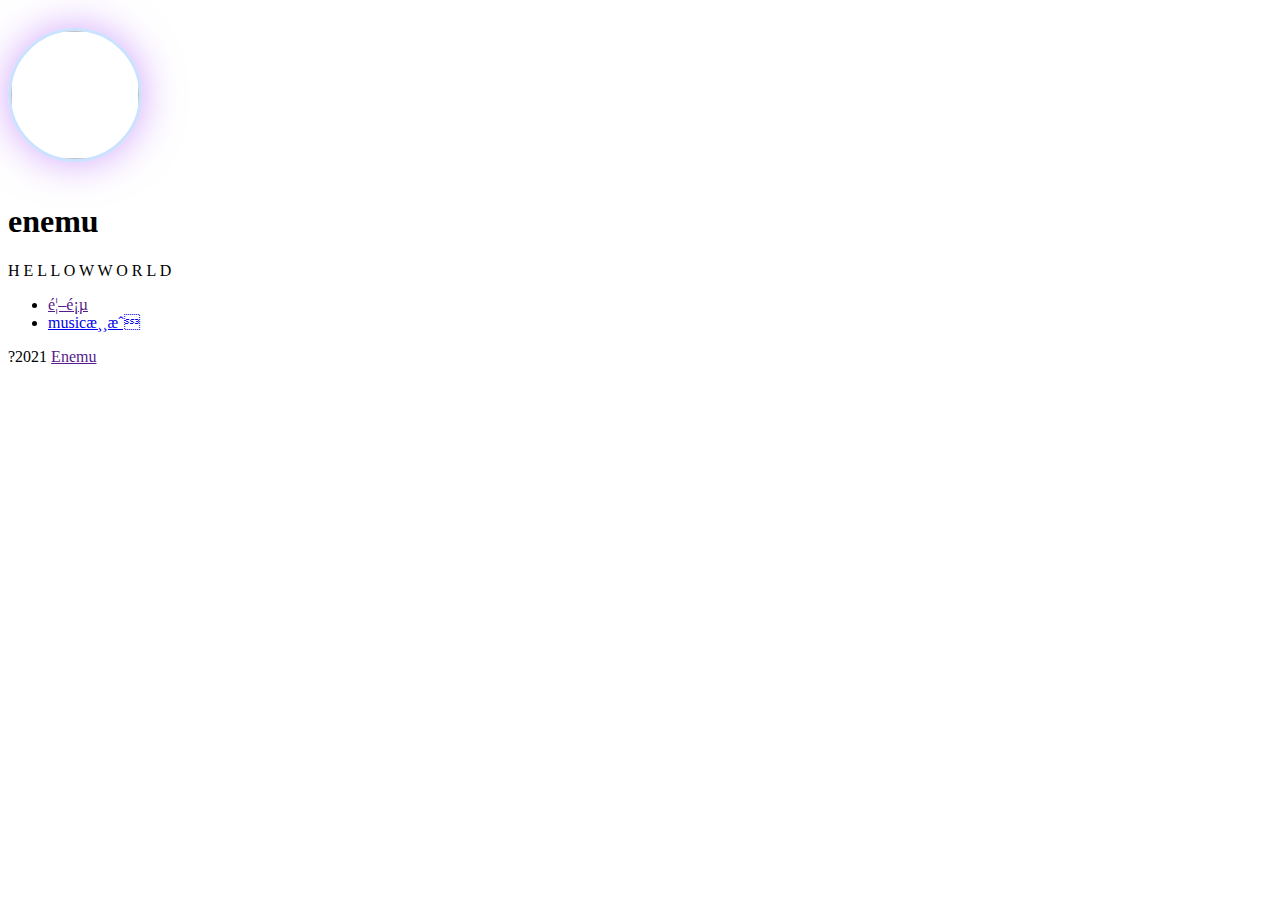
==== index.html @ c345f85d "Add files via upload" ====
<html>
	<head>
		<title>Enemu - 个人引导页</title>
                <meta name="keywords" content="Enemu"> 
                <meta name="description" content="Enemu个人主页">
                <link rel="shortcut icon" href="https://i.loli.net/2021/02/04/LUxMjvNS4GDfnXP.jpg>
		<meta charset="utf-8" />
		<meta name="viewport" content="width=device-width, initial-scale=1, user-scalable=no" />
		<link rel="stylesheet" href="css/main.css" />
		<link rel="stylesheet" href="css/icon/iconfont.css">
		<noscript><link rel="stylesheet" href="css/noscript.css" /></noscript>
<style>
img#logo {
    width: 128px;
    background-size: cover;
    border-radius: 200px;
    box-shadow: 0px 0px 40px rgba(191, 128, 249, 0.72);
    border: 3px solid #CAE1FF;
    opacity: 1;
    margin: 0 auto;
    margin-top: 20px;
	margin-bottom: 20px;
	transition: all 1.0s;  
}
#logo:hover {
    box-shadow: 0 0 10px #D1EEEE;
    -webkit-box-shadow: 0 0 19px #E6E6FA;
    transform:rotate(360deg);
    -ms-transform:rotate(360deg); 	/* IE 9 */
    -moz-transform:rotate(360deg); 	/* Firefox */
    -webkit-transform:rotate(360deg); /* Safari 和 Chrome */
    -o-transform:rotate(360deg); 	/* Opera */
    filter:progid:DXImageTransform.Microsoft.BasicImage(rotation=3);
}
  .mfb-component__button--main, .mfb-component__button--child {
   background-color: #FFFFFF;
  }
</style>
	</head>
	<body onselectstart="return false" oncontextmenu=self.event.returnValue=false> 

		<!-- Wrapper -->   
			<div id="wrapper">
                <!-- Header -->
			<header id="header">
	        	<div><img src="https://i.loli.net/2021/02/04/LUxMjvNS4GDfnXP.jpg" id="logo"></div>
						<div class="content">
							<div class="inner">
								<h1>enemu</h1>
								<p>H E L L O W  W O R L D</p>
							</div>
						</div>
						<nav>
							<ul>
		<li><a href=""><i class="fa fa-home"></i>首页</a></li>	
		<li><a href="dl/music" target="_blank"><i class="iconfont icon-customerservice"></i>music游戏</a></li>						
                                                  </ul>
						</nav>
					</header>
		         		<!-- Footer -->
					<footer id="footer">
						<p class="copyright">?2021 <a href="" target="">Enemu</a></p>
					</footer>
			</div>
		<!-- BG -->
			<div id="bg"></div>
                <!-- Scripts -->
			<script src="js/jquery.min.js" ></script>
			<script src="js/skel.min.js" ></script>
			<script src="js/util.js" ></script>
			<script src="js/main.js" ></script>
</body>
</html>
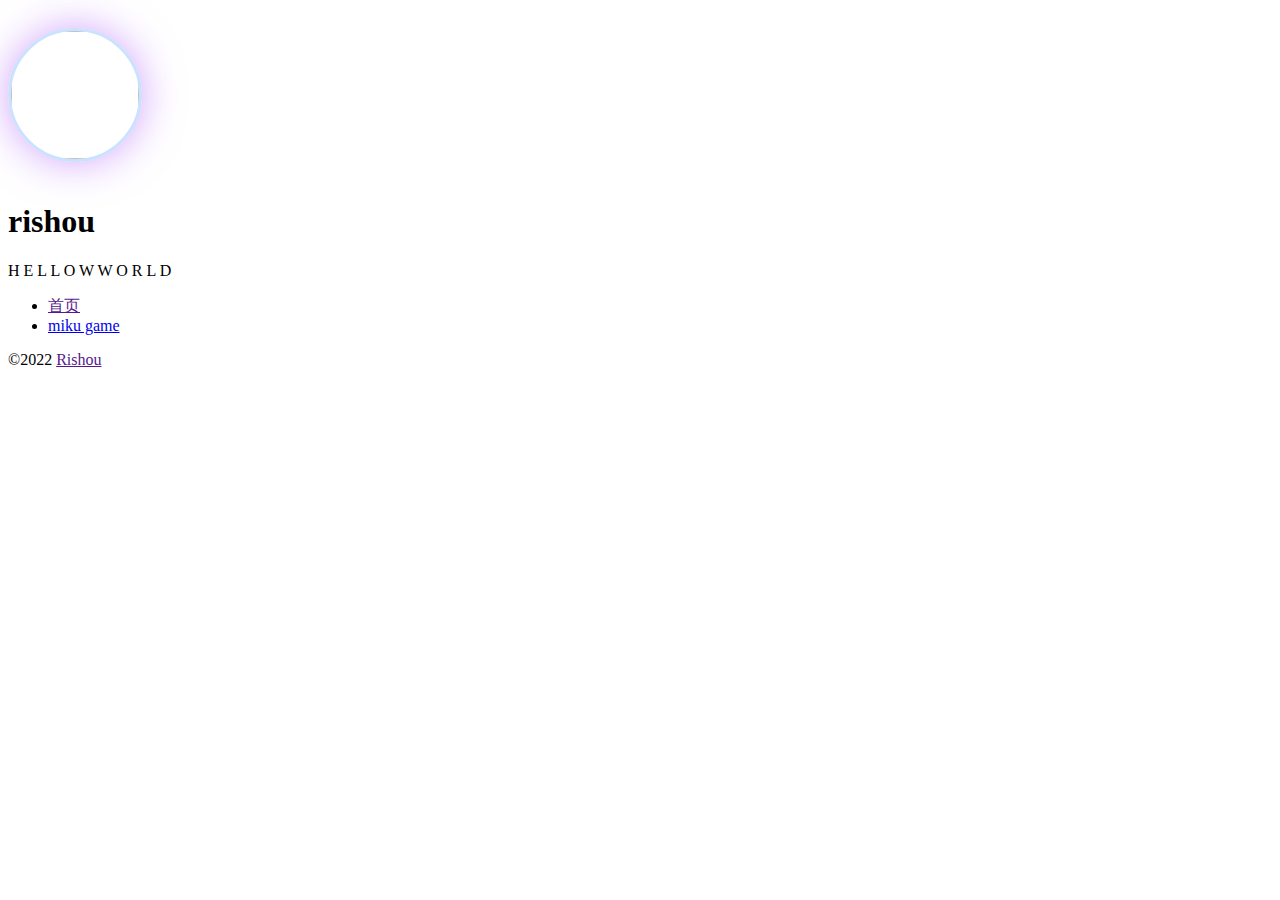
==== commit bdb238b0: "Update index.html" ====
--- a/index.html
+++ b/index.html
@@ -1,14 +1,14 @@
 <html>
 	<head>
-		<title>Enemu - 个人引导页</title>
-                <meta name="keywords" content="Enemu"> 
-                <meta name="description" content="Enemu个人主页">
-                <link rel="shortcut icon" href="https://i.loli.net/2021/02/04/LUxMjvNS4GDfnXP.jpg>
-		<meta charset="utf-8" />
+		<title>Rishou - 个人引导页</title>
+                <meta charset="utf-8" name="keywords" content="Rishou"> 
+                <meta charset="utf-8" name="description" content="Rishou个人主页">
+                <link rel="shortcut icon" href="pic/toux.png">
+		<meta charset="utf-8">
 		<meta name="viewport" content="width=device-width, initial-scale=1, user-scalable=no" />
-		<link rel="stylesheet" href="css/main.css" />
-		<link rel="stylesheet" href="css/icon/iconfont.css">
-		<noscript><link rel="stylesheet" href="css/noscript.css" /></noscript>
+		<link charset="utf-8" rel="stylesheet" href="css/main.css" />
+		<link charset="utf-8" rel="stylesheet" href="css/icon/iconfont.css">
+		<noscript><link charset="utf-8" rel="stylesheet" href="css/noscript.css" /></noscript>
 <style>
 img#logo {
     width: 128px;
@@ -43,31 +43,31 @@
 			<div id="wrapper">
                 <!-- Header -->
 			<header id="header">
-	        	<div><img src="https://i.loli.net/2021/02/04/LUxMjvNS4GDfnXP.jpg" id="logo"></div>
+	        	<a href="http://baidu.com"><div><img src="pic/toux.png" id="logo"></div></a>
 						<div class="content">
 							<div class="inner">
-								<h1>enemu</h1>
+								<h1>rishou</h1>
 								<p>H E L L O W  W O R L D</p>
 							</div>
 						</div>
 						<nav>
 							<ul>
-		<li><a href=""><i class="fa fa-home"></i>首页</a></li>	
-		<li><a href="dl/music" target="_blank"><i class="iconfont icon-customerservice"></i>music游戏</a></li>						
+		<li><a charset="utf-8" href=""><i class="fa fa-home"></i>首页</a></li>	
+		<li><a charset="utf-8" href="dl/music" target="_blank"><i class="iconfont icon-customerservice"></i>miku game</a></li>						
                                                   </ul>
 						</nav>
 					</header>
 		         		<!-- Footer -->
 					<footer id="footer">
-						<p class="copyright">?2021 <a href="" target="">Enemu</a></p>
+						<p charset="utf-8" class="copyright">©2022 <a href="" target="">Rishou</a></p>
 					</footer>
 			</div>
 		<!-- BG -->
 			<div id="bg"></div>
                 <!-- Scripts -->
-			<script src="js/jquery.min.js" ></script>
-			<script src="js/skel.min.js" ></script>
-			<script src="js/util.js" ></script>
-			<script src="js/main.js" ></script>
+			<script charset="utf-8" src="js/jquery.min.js" ></script>
+			<script charset="utf-8" src="js/skel.min.js" ></script>
+			<script charset="utf-8" src="js/util.js" ></script>
+			<script charset="utf-8" src="js/main.js" ></script>
 </body>
-</html>+</html>
